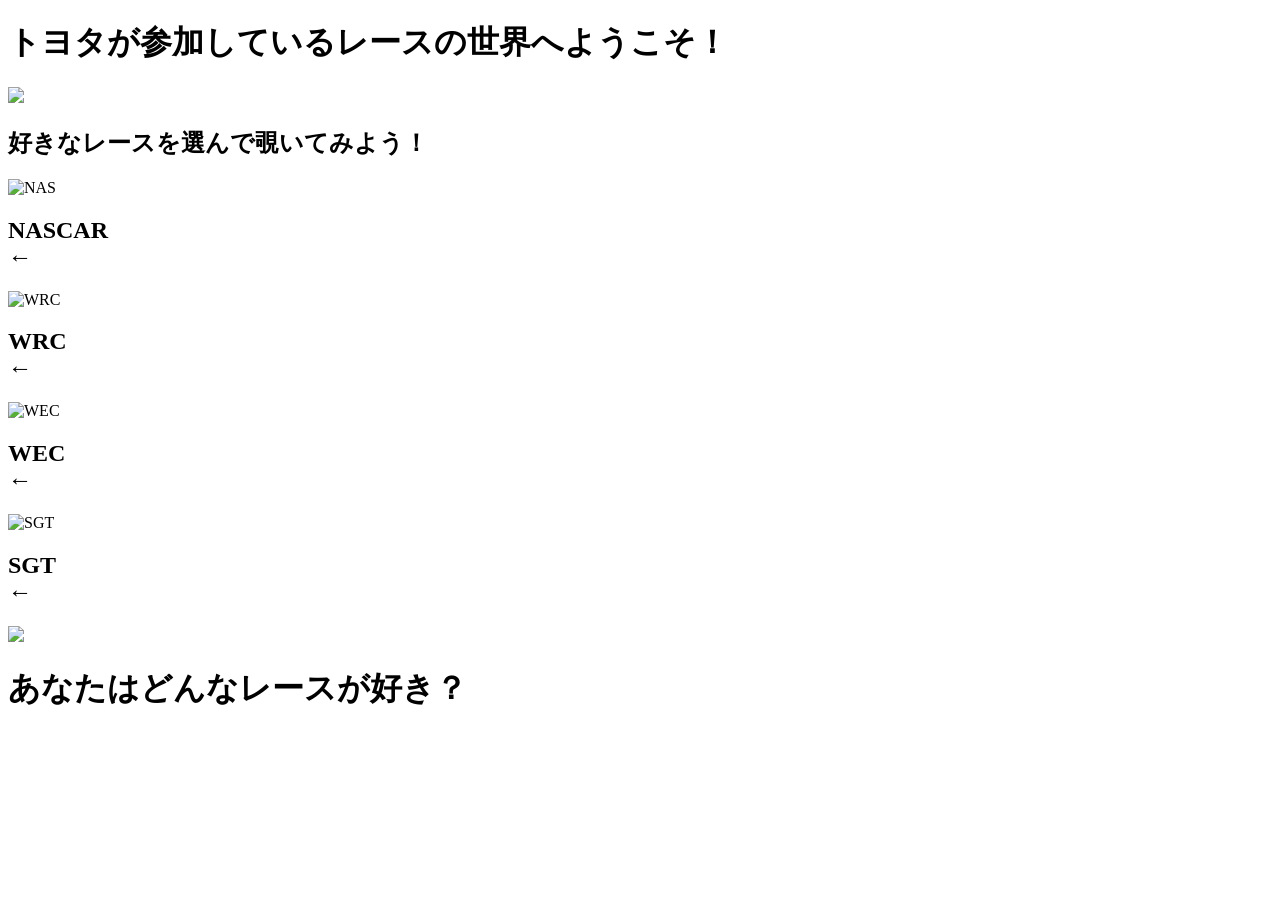
==== main.html @ f737127b "Create main.html" ====
<!DOCTYPE html>
<html lang="ja">

<head>
  <meta charset="UTF-8">
  <meta name="viewport" content="width=device-width, initial-scale=1.0">
  <link rel="stylesheet" type="text/css" href="main.css" />
  <title>レースクランクにようこそ！</title>
</head>

<body>
  <div>
    <h1 id="welcome">トヨタが参加しているレースの世界へようこそ！</h1>
    <section>
      <img id="welcomePic" src="GAZOO.jpg">
    </section>
    <h2 id="choicePic">好きなレースを選んで覗いてみよう！</h2>
  </div>


  <div class="btnWrapper">
    <img id="NAS" src="NASCAR.jpg" alt="NAS" width="300" height="200" />
    <h2>NASCAR<br>
      ←</h2>
    <img id="WRC" src="WRC.jpg" alt="WRC" width="300" height="200" />
    <h2>WRC<br>
      ←</h2>
    <img id="WEC" src="WEC.jpg" alt="WEC" width="300" height="200" />
    <h2>WEC<br>
      ←</h2>
    <img id="SGT" src="SGT.jpg" alt="SGT" width="300" height="200" />
    <h2>SGT<br>
      ←</h2>
  </div>
  <div id="getPic">
    <img id="dewaltImg" src="areyouready.jpg" />
  </div>
  <div id="raceField">
  </div>
  <div id="button">
    <h1 id="goUrl">あなたはどんなレースが好き？</h1>
  </div>
  <script type="text/javascript" src="main.js"></script>
</body>

</html>
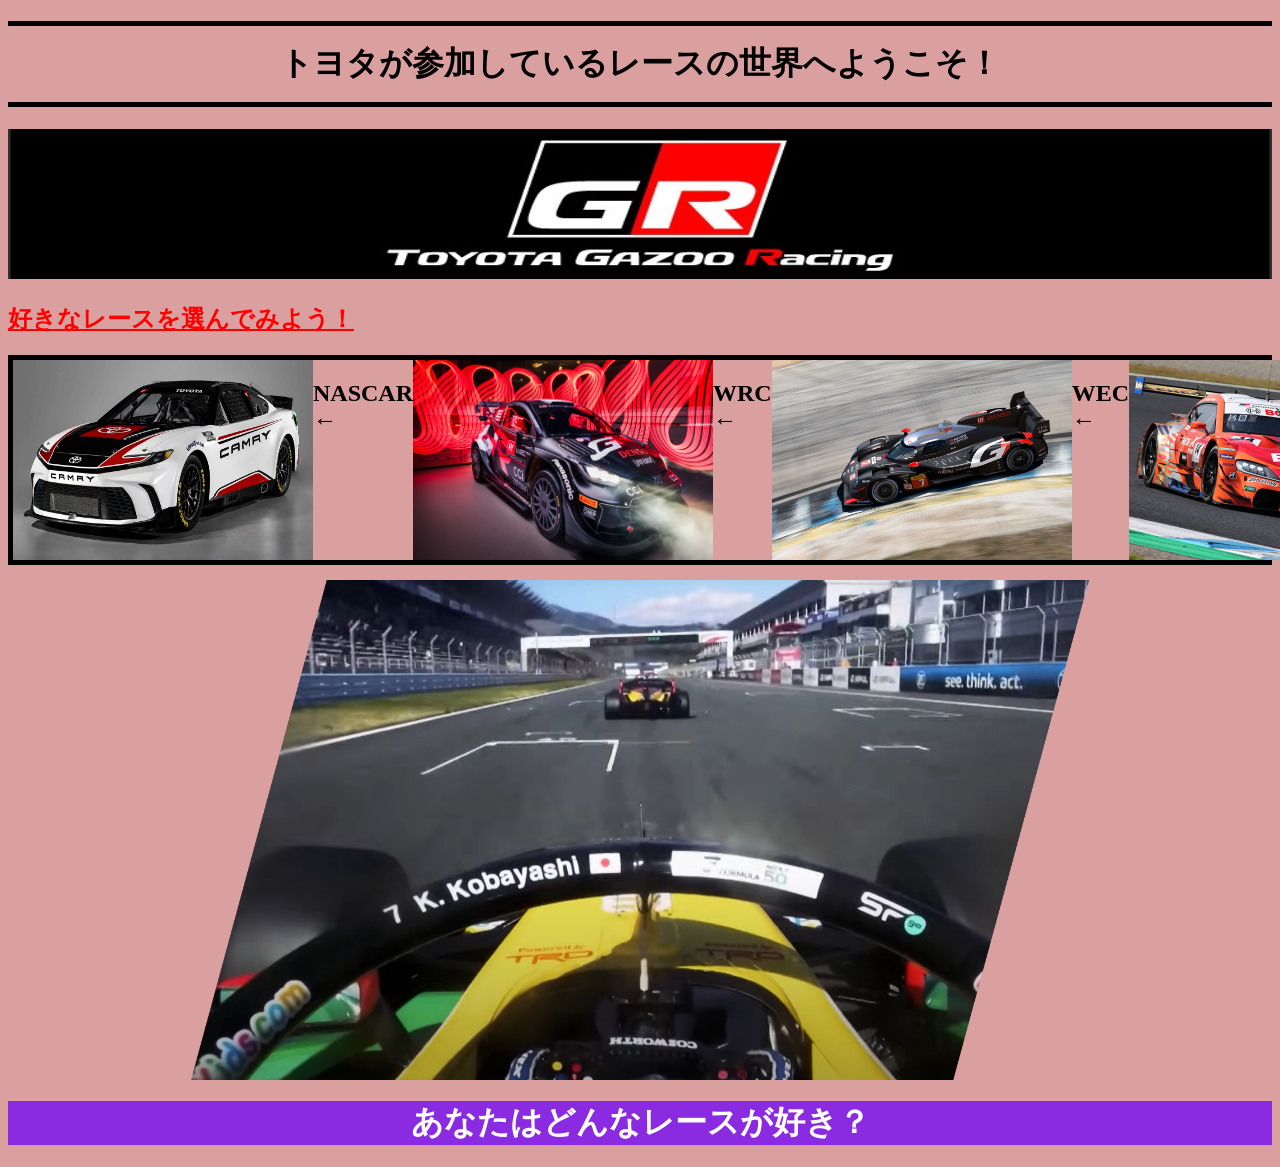
==== commit 67268fc5: "Update main.html" ====
--- a/main.html
+++ b/main.html
@@ -14,7 +14,7 @@
     <section>
       <img id="welcomePic" src="GAZOO.jpg">
     </section>
-    <h2 id="choicePic">好きなレースを選んで覗いてみよう！</h2>
+    <h2 id="choicePic">好きなレースを選んでみよう！</h2>
   </div>
 
 
--- a/main.css
+++ b/main.css
@@ -0,0 +1,75 @@
+#welcome {
+  text-align: center;
+  color: black;
+  padding: 0.5em 0;
+  border-top: solid 5px black;
+  border-bottom: solid 5px black;
+}
+
+
+#welcomePic {
+  width: 100%;
+  height: 150px;
+}
+
+
+body {
+  background-color: rgb(218, 159, 159);
+  background-size: cover;
+}
+
+.choicePicDiv {
+  margin: 0 auto;
+}
+
+
+#choicePic {
+  color: red;
+  text-decoration:underline
+}
+
+
+#getPic {
+  margin: 0 auto;
+  text-align: center ;
+  /* background-color: aliceblue; */
+}
+
+
+#dewaltImg {  
+  display: block;
+  margin: auto;
+  width: auto;
+  height: 500px;
+}
+
+
+#raceField {
+  background-color: white;  
+  width: auto;
+  font-size: large;
+  text-align: center;
+  width: auto;
+  margin: auto;
+}
+
+
+.btnWrapper {
+  border: 5px solid black;
+  display: flex;
+  justify-content: space-between;
+  /* flex-wrap: wrap; */
+  margin-bottom: 15px;
+}
+
+
+#button {
+  margin: 0 auto;
+  text-align: center ;
+}
+
+
+#goUrl {
+  background-color: blueviolet;
+  color: white;
+}
